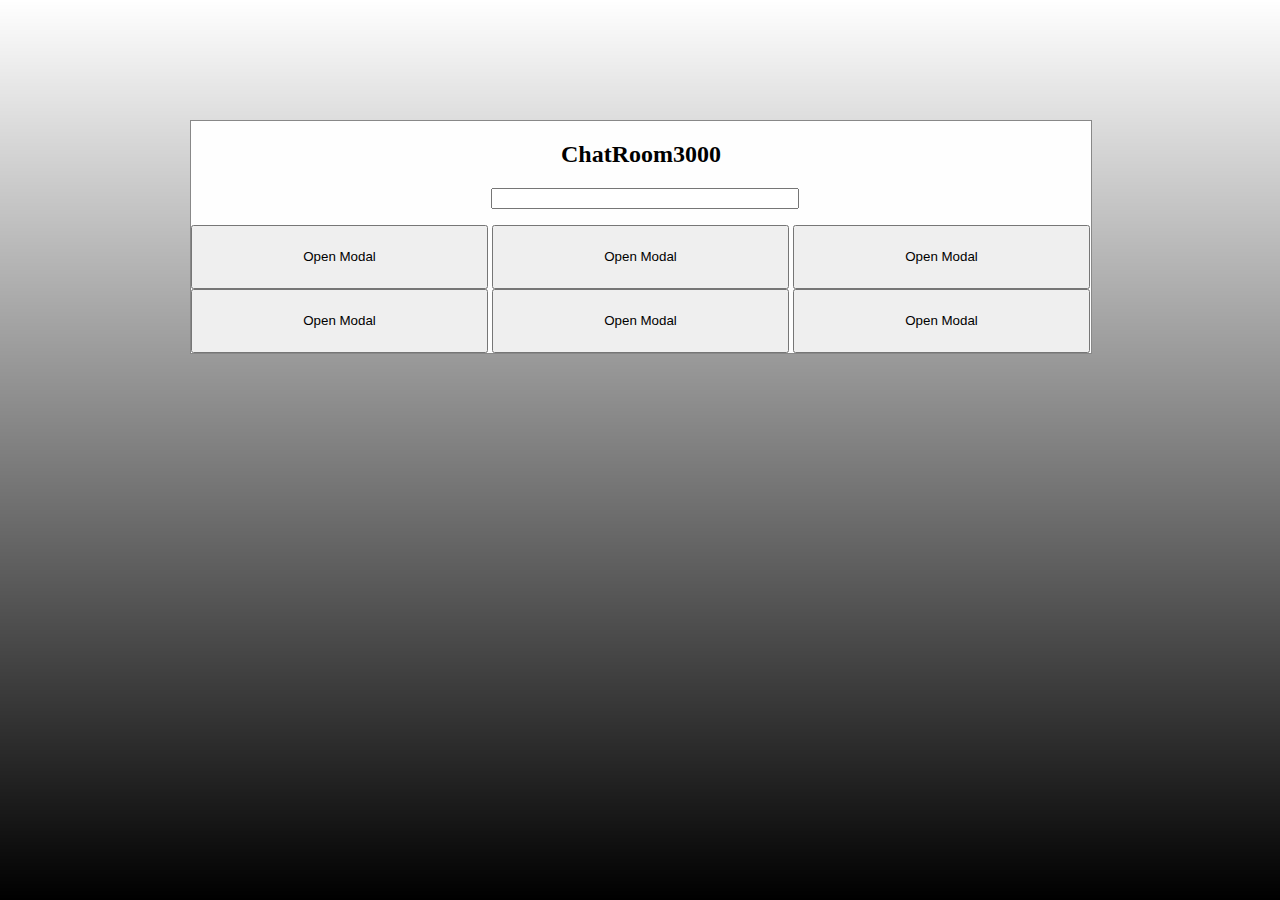
==== target/WebChat-1.0-SNAPSHOT/index.html @ a6ce196f "Added start of project" ====
<!DOCTYPE html>
<html>
<head>
    <title>Start Page</title>
    <meta http-equiv="Content-Type" content="text/html; charset=UTF-8">
    <link rel="stylesheet" type="text/css" href="style.css">
</head>
<body>
<!-- The Modal -->
<div id="Modal" class="modal">
    <div id="mainContent">
        <!-- Modal content -->
        <div id="contactBoxContent" class="contactContent">
            <h2>ChatRoom3000</h2>
            <form id="chatRoomSearchForm">
                <input id="chatRoomSearch" type="text">
            </form>
            <div id="activeChatRooms">
                <button class="chatRoom" onclick="goToChat()">Open Modal</button>
                <button class="chatRoom" onclick="goToChat()">Open Modal</button>
                <button class="chatRoom" onclick="goToChat()">Open Modal</button>
                <button class="chatRoom" onclick="goToChat()">Open Modal</button>
                <button class="chatRoom" onclick="goToChat()">Open Modal</button>
                <button class="chatRoom" onclick="goToChat()">Open Modal</button>
            </div>
        </div>
        <!-- Modal content -->
        <div id="chatBoxContent" class="chatContentHidden">
            <span id="close">&times;</span>
            <div id="chatBoxInnerContent">
                <h2>Name of the chat</h2>
                <div id="chatRoomMembers" class="displayInlineBlock w30Width">
                </div><div id="ongoingChat" class="displayInlineBlock w70Width">
                    <div id="ongoingChatView">
                        <p>
                            TEST
                        </p>
                    </div>
                <div class="maxWidth">
                    <form class="w80Width displayInlineBlock h40px pm0">
                        <input id="ongoingChatTextInput" type="text" class="h40px pm0">
                        <input type="file" name="pic" accept="image/*">
                    </form><button class="w20Width displayInlineBlock h40px pm0 boxSizingBorder verticalAlignTop" onclick="submitMessageToChat()">
                        Submit
                    </button>
                </div>
                </div>
            </div>
        </div>
    </div>
</div>
<script src="script.js"></script>
</body>
</html>
---- target/WebChat-1.0-SNAPSHOT/style.css ----
/*
To change this license header, choose License Headers in Project Properties.
To change this template file, choose Tools | Templates
and open the template in the editor.
*/
/*
    Created on : 27.aug.2018, 12:29:41
    Author     : olavt
*/

body {
    margin: 0px;
    overflow: hidden;
}

h2 {
    text-align: center;
    width: 100%;
}

/* The Modal (background) */
.modal {
    position: fixed; /* Stay in place */
    z-index: 1; /* Sit on top */
    left: 0;
    top: 0;
    width: 100%; /* Full width */
    height: 100%; /* Full height */
    overflow: hidden;
    background-image: linear-gradient(rgba(0,0,0,0) , rgba(0,0,0,1));
}

#mainContent {
    position: relative;
    margin-left: auto;
    margin-right: auto;
    max-width: 900px;
}

#chatRoomSearch {
    width: 100%;
}

#addAssetSymbol {
    display: inline;
    width:10%;
}

#chatRoomSearchForm {
    max-width: 300px;
    margin-left: auto;
    margin-right: auto;
    margin-bottom: 16px;
}

#chatBoxInnerContent {
    padding: 16px;

}

#ongoingChatView {
    border: solid 1px black;
    overflow: auto;
    height: 300px;
}

#ongoingChatTextInput {
    font-size: 18px;
    width: 100%;
    box-sizing: border-box;
}

/* Modal Content */
.contactContent {
    overflow: auto;
    position: absolute;
    top: 0;
    left: 0;
    background-color: #fefefe;
    border: 1px solid #888;
    width: 100%;
    opacity: 1;
    margin-top: 120px;
    animation-name: downOne;
    animation-duration: 0.5s;
}

/* Modal Content */
.contactContentHidden {
    overflow: auto;
    position: absolute;
    top: 0;
    left: 0;
    width: 100%;
    background-color: #fefefe;
    border: 1px solid #888;
    opacity: 1;
    margin-top: 120px;
    animation-name: upOne;
    animation-duration: 0.5s;
}

/* Modal Content */
.chatContent {
    overflow: auto;
    position: absolute;
    top: 0;
    left: 0;
    width: 100%;
    background-color: #fefefe;
    border: 1px solid #888;
    opacity: 1;
    margin-top: 120px;
    animation-name: upTwo;
    animation-duration: 0.5s;
}

.chatRoom {
    display: inline-block;
    width: 33%;
    height: 64px;
}

/* Modal Content */
.chatContentHidden {
    overflow: auto;
    position: absolute;
    top: 0;
    left: 0;
    width: 100%;
    background-color: #fefefe;
    border: 1px solid #888;
    opacity: 1;
    margin-top: 100vh;
    animation-name: downTwo;
    animation-duration: 0.5s;
}

/* The Close Button */
#close {
    color: #aaaaaa;
    float: right;
    font-size: 28px;
    margin-right: 16px;
    font-weight: bold;
}

#close:hover,
#close:focus {
    color: #000;
    text-decoration: none;
    cursor: pointer;
}

.boxSizingBorder {
    box-sizing: border-box;
}

.displayInlineBlock {
    display: inline-block;
}

.pm0 {
    margin: 0px;
    padding: 0px;
}

.pa16px {
    padding: 16px;
}

.noBorder {
    border: 0px;
}

.verticalAlignTop {
    vertical-align: top;
}

.h38px {
    height: 38px;
}

.h40px {
    height: 40px;
}

.maxWidth {
    width: 100%;
}

.w10Width {
    width: 10%;
}

.w20Width {
    width: 20%;
}

.w30Width {
    width: 30%;
}

.w70Width {
    width: 70%;
}

.w80Width {
    width: 80%;
}

.w90Width {
    width: 90%;
}

@keyframes downOne {
    from {margin-top: 0px; opacity: 0;}
    to {margin-top: 120px; opacity: 1;}
}

@keyframes upOne {
    from {margin-top: 120px; opacity: 1;}
    to {margin-top: 0px; opacity: 0;}
}

@keyframes upTwo {
    from {margin-top: 100vh; opacity: 0;}
    to {margin-top: 120px; opacity: 1;}
}

@keyframes downTwo {
    from {margin-top: 120px; opacity: 1;}
    to {margin-top: 100vh; opacity: 0;}
}
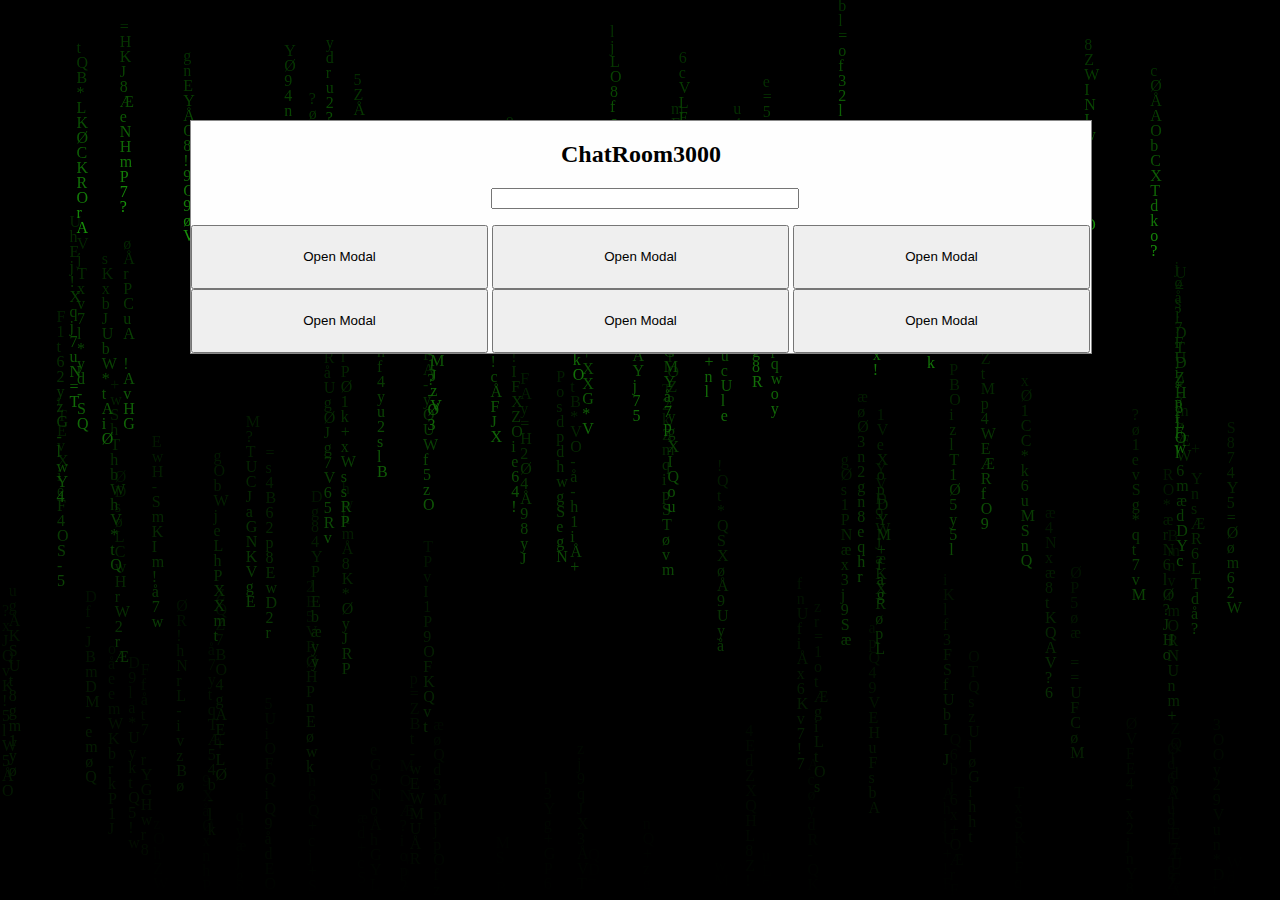
==== commit 00940295: "Added most of known needed frontend" ====
--- a/target/WebChat-1.0-SNAPSHOT/index.html
+++ b/target/WebChat-1.0-SNAPSHOT/index.html
@@ -6,6 +6,9 @@
     <link rel="stylesheet" type="text/css" href="style.css">
 </head>
 <body>
+<!-- The Matrix -->
+<canvas id="matrix"></canvas>
+
 <!-- The Modal -->
 <div id="Modal" class="modal">
     <div id="mainContent">
@@ -31,24 +34,21 @@
                 <h2>Name of the chat</h2>
                 <div id="chatRoomMembers" class="displayInlineBlock w30Width">
                 </div><div id="ongoingChat" class="displayInlineBlock w70Width">
-                    <div id="ongoingChatView">
-                        <p>
-                            TEST
-                        </p>
+                    <div id="ongoingChatView" class="font18px">
                     </div>
-                <div class="maxWidth">
-                    <form class="w80Width displayInlineBlock h40px pm0">
-                        <input id="ongoingChatTextInput" type="text" class="h40px pm0">
-                        <input type="file" name="pic" accept="image/*">
-                    </form><button class="w20Width displayInlineBlock h40px pm0 boxSizingBorder verticalAlignTop" onclick="submitMessageToChat()">
-                        Submit
-                    </button>
-                </div>
+                    <div id="chatInputDialog" class="maxWidth">
+                        <div id="chatTextInput"
+                             class=" w90Width displayInlineBlock hMin40px pm0 verticalAlignTop border boxSizingBorder">
+                        </div><div id="chatImageAddButton" onclick="addAsset()" class="w5Width displayInlineBlock h40px pm0 verticalAlignTop">
+                    </div><div id="chatSubmitButton" class="w5Width displayInlineBlock h40px pm0 boxSizingBorder verticalAlignTop" onclick="submitMessageToChat()">
+                        </div>
+                    </div>
                 </div>
             </div>
         </div>
     </div>
 </div>
 <script src="script.js"></script>
+<script src="matrix.js"></script>
 </body>
 </html>
--- a/target/WebChat-1.0-SNAPSHOT/style.css
+++ b/target/WebChat-1.0-SNAPSHOT/style.css
@@ -9,13 +9,25 @@
 */
 
 body {
+    background-color: black;
     margin: 0px;
-    overflow: hidden;
+    overflow: auto;
 }
 
 h2 {
     text-align: center;
     width: 100%;
+}
+
+canvas {
+    background-color: black;
+    display: block;
+    position:absolute;
+    top:0;
+    left:0;
+    width:100%;
+    height:100%;
+    z-index:-1;
 }
 
 /* The Modal (background) */
@@ -60,14 +72,18 @@
 
 #ongoingChatView {
     border: solid 1px black;
-    overflow: auto;
+    border-radius: 25px;
+    overflow: auto;
+    padding: 8px;
+    margin-bottom: 16px;
     height: 300px;
 }
 
-#ongoingChatTextInput {
-    font-size: 18px;
-    width: 100%;
-    box-sizing: border-box;
+.chatBubble {
+    padding: 4px;
+    border: 1px solid black;
+    border-radius: 16px;
+    background-color: #649EFF;
 }
 
 /* Modal Content */
@@ -115,25 +131,59 @@
     animation-duration: 0.5s;
 }
 
+/* Modal Content */
+.chatContentHidden {
+    overflow: auto;
+    position: absolute;
+    top: 0;
+    left: 0;
+    width: 100%;
+    background-color: #fefefe;
+    border: 1px solid #888;
+    opacity: 1;
+    margin-top: 100vh;
+    animation-name: downTwo;
+    animation-duration: 0.5s;
+}
+
 .chatRoom {
     display: inline-block;
     width: 33%;
     height: 64px;
 }
 
-/* Modal Content */
-.chatContentHidden {
-    overflow: auto;
-    position: absolute;
-    top: 0;
-    left: 0;
-    width: 100%;
-    background-color: #fefefe;
-    border: 1px solid #888;
-    opacity: 1;
-    margin-top: 100vh;
-    animation-name: downTwo;
-    animation-duration: 0.5s;
+#chatTextInput {
+    font-size: 18px;
+    border-radius: 25px;
+    padding: 8px;
+}
+
+#chatTextInput:focus {
+    outline: none;
+    border: 2px solid #649EFF;
+}
+
+#chatImageAddButton {
+    background: url("add-icon.png") no-repeat center;
+    background-size:80%;
+}
+
+#chatImageAddButton:hover {
+    cursor: pointer;
+}
+
+#chatSubmitButton {
+    background: url("send-icon.png") no-repeat center;
+    background-size:80%;
+}
+
+#chatSubmitButton:hover {
+    cursor: pointer;
+    -webkit-transform: rotate(-90deg);
+    -moz-transform: rotate(-90deg);
+    -ms-transform: rotate(-90deg);
+    -o-transform: rotate(-90deg);
+    transform: rotate(-90deg);
 }
 
 /* The Close Button */
@@ -152,6 +202,10 @@
     cursor: pointer;
 }
 
+.font18px {
+    font-size: 18px;
+}
+
 .boxSizingBorder {
     box-sizing: border-box;
 }
@@ -173,6 +227,10 @@
     border: 0px;
 }
 
+.border {
+    border: 1px solid #888;
+}
+
 .verticalAlignTop {
     vertical-align: top;
 }
@@ -181,6 +239,10 @@
     height: 38px;
 }
 
+.hMin40px {
+    min-height: 40px;
+}
+
 .h40px {
     height: 40px;
 }
@@ -189,8 +251,16 @@
     width: 100%;
 }
 
+.w5Width {
+    width: 5%;
+}
+
 .w10Width {
     width: 10%;
+}
+
+.w15Width {
+    width: 15%;
 }
 
 .w20Width {
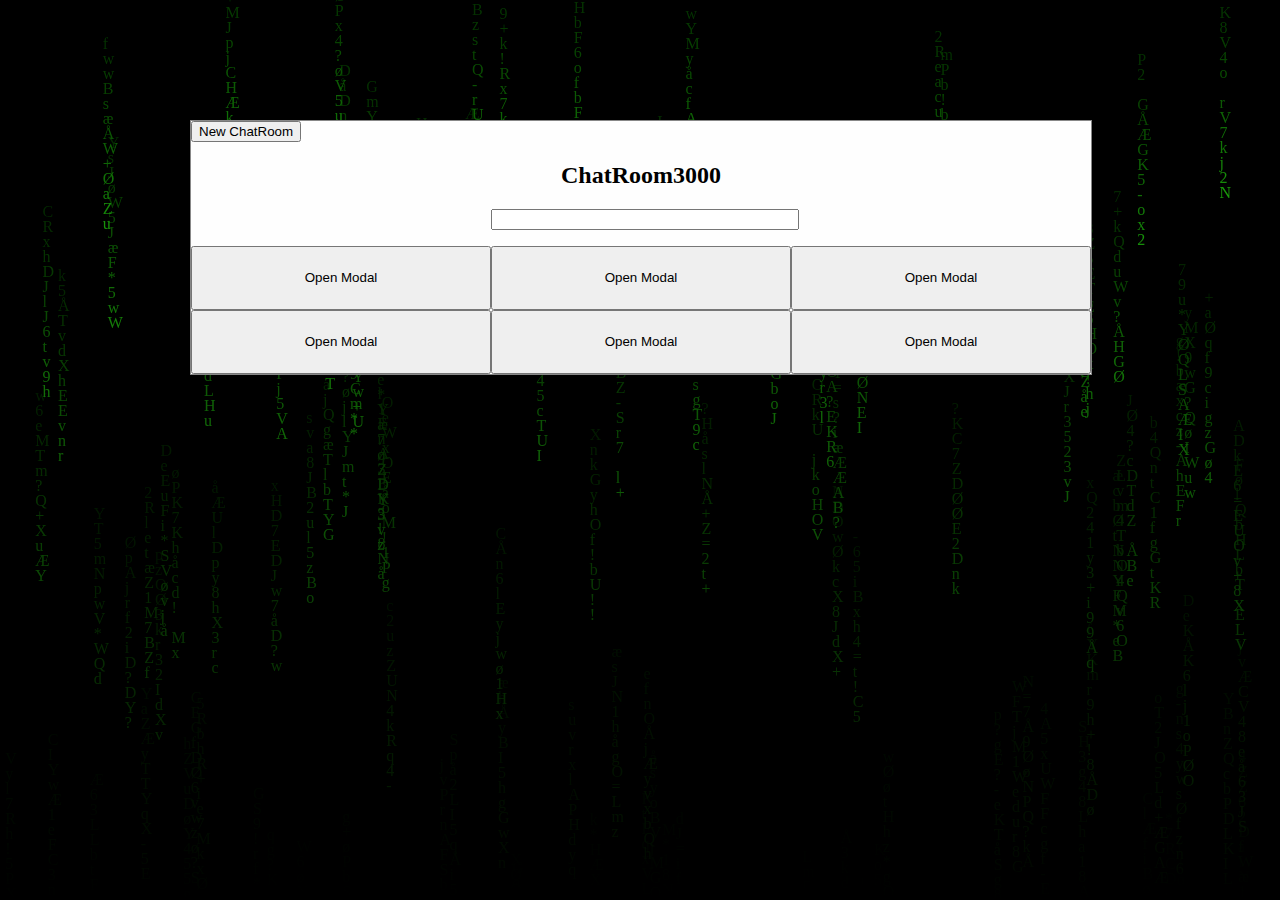
==== commit 09e7bdd7: "Added functionality to add new chatRooms and add members" ====
--- a/target/WebChat-1.0-SNAPSHOT/index.html
+++ b/target/WebChat-1.0-SNAPSHOT/index.html
@@ -9,32 +9,78 @@
 <!-- The Matrix -->
 <canvas id="matrix"></canvas>
 
-<!-- The Modal -->
-<div id="Modal" class="modal">
+<!-- The Add Member to Chat Modal -->
+<div id="myModal" class="modal">
+    <!-- Modal content -->
+    <div class="modal-content">
+        <span class="close">&times;</span>
+        <p>Please select the members you want to add to the chat</p>
+        <div id="addMemberToChatList">
+            <div class="memberInAddMemberToChatList">
+                <p class="displayInlineBlock w70Width">
+                    Olav Telseth
+                </p><div class="addMemberToChat displayInlineBlock w30Width textAlignRight"
+                         onclick="checkMemberToChatRoom(this, 'Olav Telseth')">[ ]</div>
+            </div>
+            <div class="memberInAddMemberToChatList">
+                <p class="displayInlineBlock w70Width">
+                    Simon Synnes
+                </p><div class="addMemberToChat displayInlineBlock w30Width textAlignRight"
+                         onclick="checkMemberToChatRoom(this, 'Simon Synnes')">[ ]</div>
+            </div>
+        </div>
+        <button onclick="addMemberToChatRoom()">
+            Submit
+        </button>
+    </div>
+
+</div>
+
+<!-- The Chat -->
+<div class="shader">
     <div id="mainContent">
-        <!-- Modal content -->
+        <!-- ChatRooms -->
         <div id="contactBoxContent" class="contactContent">
+            <button id="newChatRoomButton" onclick="addChatRoom()">
+                New ChatRoom
+            </button>
             <h2>ChatRoom3000</h2>
             <form id="chatRoomSearchForm">
                 <input id="chatRoomSearch" type="text">
             </form>
             <div id="activeChatRooms">
-                <button class="chatRoom" onclick="goToChat()">Open Modal</button>
-                <button class="chatRoom" onclick="goToChat()">Open Modal</button>
-                <button class="chatRoom" onclick="goToChat()">Open Modal</button>
-                <button class="chatRoom" onclick="goToChat()">Open Modal</button>
-                <button class="chatRoom" onclick="goToChat()">Open Modal</button>
-                <button class="chatRoom" onclick="goToChat()">Open Modal</button>
+                <button class="chatRoom" onclick="goToChat()">
+                    Open Modal
+                </button><button class="chatRoom" onclick="goToChat()">
+                    Open Modal
+                </button><button class="chatRoom" onclick="goToChat()">
+                    Open Modal
+                </button><button class="chatRoom" onclick="goToChat()">
+                    Open Modal
+                </button><button class="chatRoom" onclick="goToChat()">
+                    Open Modal
+                </button><button class="chatRoom" onclick="goToChat()">
+                    Open Modal
+                </button>
             </div>
         </div>
-        <!-- Modal content -->
+        <!-- Chat -->
         <div id="chatBoxContent" class="chatContentHidden">
             <span id="close">&times;</span>
             <div id="chatBoxInnerContent">
                 <h2>Name of the chat</h2>
-                <div id="chatRoomMembers" class="displayInlineBlock w30Width">
+                <div id="chatRoomMembers" class="displayInlineBlock verticalAlignTop border boxSizingBorder maxHeight">
+                    <header id="chatRoomMembersHeader">
+                        Members:
+                        <div id="addMemberToChatRoomButton" class="floatRight" onclick="displayAddNewMemberToChatModal()">
+                            (+)
+                        </div>
+                    </header>
+                    <div id="chatRoomMembersList">
+
+                    </div>
                 </div><div id="ongoingChat" class="displayInlineBlock w70Width">
-                    <div id="ongoingChatView" class="font18px">
+                    <div id="ongoingChatView" class="font18px boxSizingBorder">
                     </div>
                     <div id="chatInputDialog" class="maxWidth">
                         <div id="chatTextInput"
--- a/target/WebChat-1.0-SNAPSHOT/style.css
+++ b/target/WebChat-1.0-SNAPSHOT/style.css
@@ -30,8 +30,7 @@
     z-index:-1;
 }
 
-/* The Modal (background) */
-.modal {
+.shader {
     position: fixed; /* Stay in place */
     z-index: 1; /* Sit on top */
     left: 0;
@@ -40,6 +39,44 @@
     height: 100%; /* Full height */
     overflow: hidden;
     background-image: linear-gradient(rgba(0,0,0,0) , rgba(0,0,0,1));
+}
+
+.modal {
+    display: none; /* Hidden by default */
+    position: fixed; /* Stay in place */
+    z-index: 2; /* Sit on top */
+    padding-top: 100px; /* Location of the box */
+    left: 0;
+    top: 0;
+    width: 100%; /* Full width */
+    height: 100%; /* Full height */
+    overflow: auto; /* Enable scroll if needed */
+    background-color: rgb(0,0,0); /* Fallback color */
+    background-color: rgba(0,5,0,0.5); /* Black w/ opacity */
+}
+
+/* Modal Content */
+.modal-content {
+    background-color: #fefefe;
+    margin: auto;
+    padding: 20px;
+    border: 1px solid #888;
+    width: 20%;
+}
+
+/* The Close Button */
+.close {
+    color: #aaaaaa;
+    float: right;
+    font-size: 28px;
+    font-weight: bold;
+}
+
+.close:hover,
+.close:focus {
+    color: #000;
+    text-decoration: none;
+    cursor: pointer;
 }
 
 #mainContent {
@@ -65,9 +102,29 @@
     margin-bottom: 16px;
 }
 
+#activeChatRooms {
+    max-height: 70vh;
+    overflow: auto;
+}
+
 #chatBoxInnerContent {
     padding: 16px;
 
+}
+
+#chatRoomMembers {
+    width: calc(30% - 16px);
+    height: 360px;
+    margin-right: 16px;
+}
+
+#chatRoomMembersHeader {
+    background-color: black;
+    color: #20C20E;
+}
+
+#addMemberToChatRoomButton:hover {
+    cursor: pointer;
 }
 
 #ongoingChatView {
@@ -86,7 +143,6 @@
     background-color: #649EFF;
 }
 
-/* Modal Content */
 .contactContent {
     overflow: auto;
     position: absolute;
@@ -101,7 +157,6 @@
     animation-duration: 0.5s;
 }
 
-/* Modal Content */
 .contactContentHidden {
     overflow: auto;
     position: absolute;
@@ -116,7 +171,6 @@
     animation-duration: 0.5s;
 }
 
-/* Modal Content */
 .chatContent {
     overflow: auto;
     position: absolute;
@@ -131,7 +185,6 @@
     animation-duration: 0.5s;
 }
 
-/* Modal Content */
 .chatContentHidden {
     overflow: auto;
     position: absolute;
@@ -148,7 +201,7 @@
 
 .chatRoom {
     display: inline-block;
-    width: 33%;
+    width: 33.33333%;
     height: 64px;
 }
 
@@ -214,6 +267,10 @@
     display: inline-block;
 }
 
+.floatRight {
+    float: right;
+}
+
 .pm0 {
     margin: 0px;
     padding: 0px;
@@ -235,6 +292,10 @@
     vertical-align: top;
 }
 
+.textAlignRight {
+    text-align: right;
+}
+
 .h38px {
     height: 38px;
 }
@@ -245,6 +306,10 @@
 
 .h40px {
     height: 40px;
+}
+
+.maxHeight {
+    height: 100%;
 }
 
 .maxWidth {
